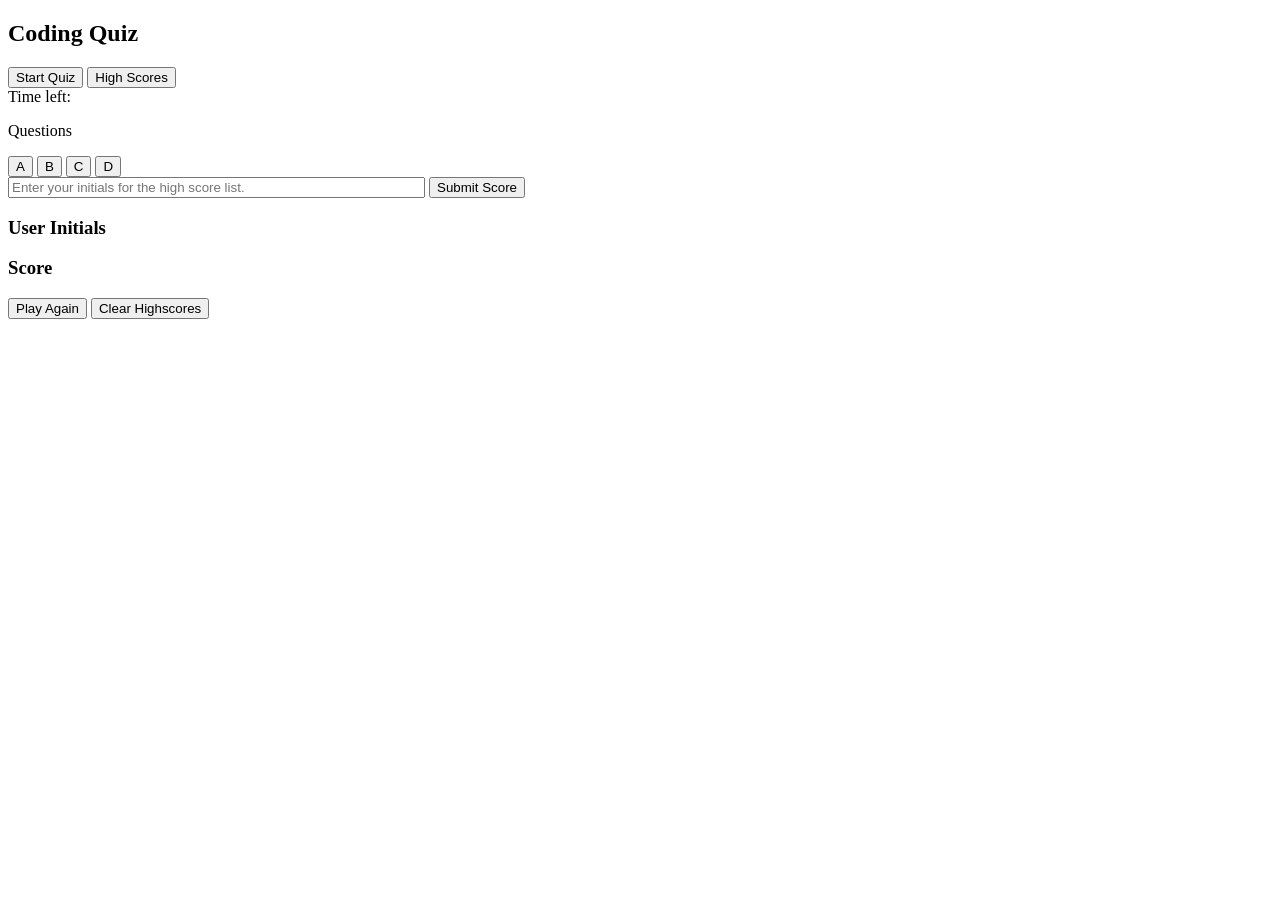
==== Assets/index.html @ b37a6317 "Adding index.html file to HW4 folder" ====
<!DOCTYPE html>
<html lang="en">
<head>
    <meta charset="UTF-8">
    <meta name="viewport" content="width=device-width, initial-scale=1.0">
    <title>Homework 4: Coding Quiz</title>
    <!--Link CSS here.-->
    <link rel="stylesheet" type="text/css" href="style.css">
</head>
<body>
    <!--Make a Container div for the Quiz.-->
    <div class="container">
        <div id="startpage">
            <h2>Coding Quiz</h2>
        <button id="startbtn">Start Quiz</button>
        <button id="startPageHighscore" onclick="showHighscore()">High Scores</button>
        </div>
    <!--Add a div for the quiz, & a div for the Coundtown Timer.-->
        <div id="quiz">
            <div id="timer">Time left: </div>
    <!--Add a div for the Questions & the 4 Options.-->
                <div id="questions"><p>Questions</p></div>
                    <button id="a" onclick="checkAnswer('a')">A</button>
                    <button id="b" onclick="checkAnswer('b')">B</button>
                    <button id="c" onclick="checkAnswer('c')">C</button>
                    <button id="d" onclick="checkAnswer('d')">D</button>
                <div id="result"></div>
            </div>
        <div id="gameover">
    <!--Add a div for the final score of the current quiz.-->
            <div id="finalScore"></div>
    <!--Add a submit score "Button" to enter initals for high score.-->
            <input type="text" size = "50" placeholder="Enter your initials for the high score list." name="initials" id="initials"/>
            <button id="submitScore">Submit Score</button>
        </div>
    <!--Add a div for the high score list with a div for the initals & a div for that person's score.-->
        <div id=highscoreContainer>
        <div id="high-scorePage">
            <div id="highscore-header">
                <h3>User Initials</h3>
                <h3>Score</h3>
            </div>
            <div id = "highscore-initials"></div>
            <div id = "highscore-score"></div>
        </div>
    <!--Add "Buttons", one to play quiz again, & one to clear the high scores.-->
        <div id="endGameBtns">
            <button id="playAgain" onclick="replayQuiz()">Play Again</button>
            <button id="clearHighscore" onclick="clearScore()">Clear Highscores</button>
        </div>
    </div>
    </div>
    <!--Link the JavaScript page.-->
    <script src="script.js"></script>
</body>
</html>
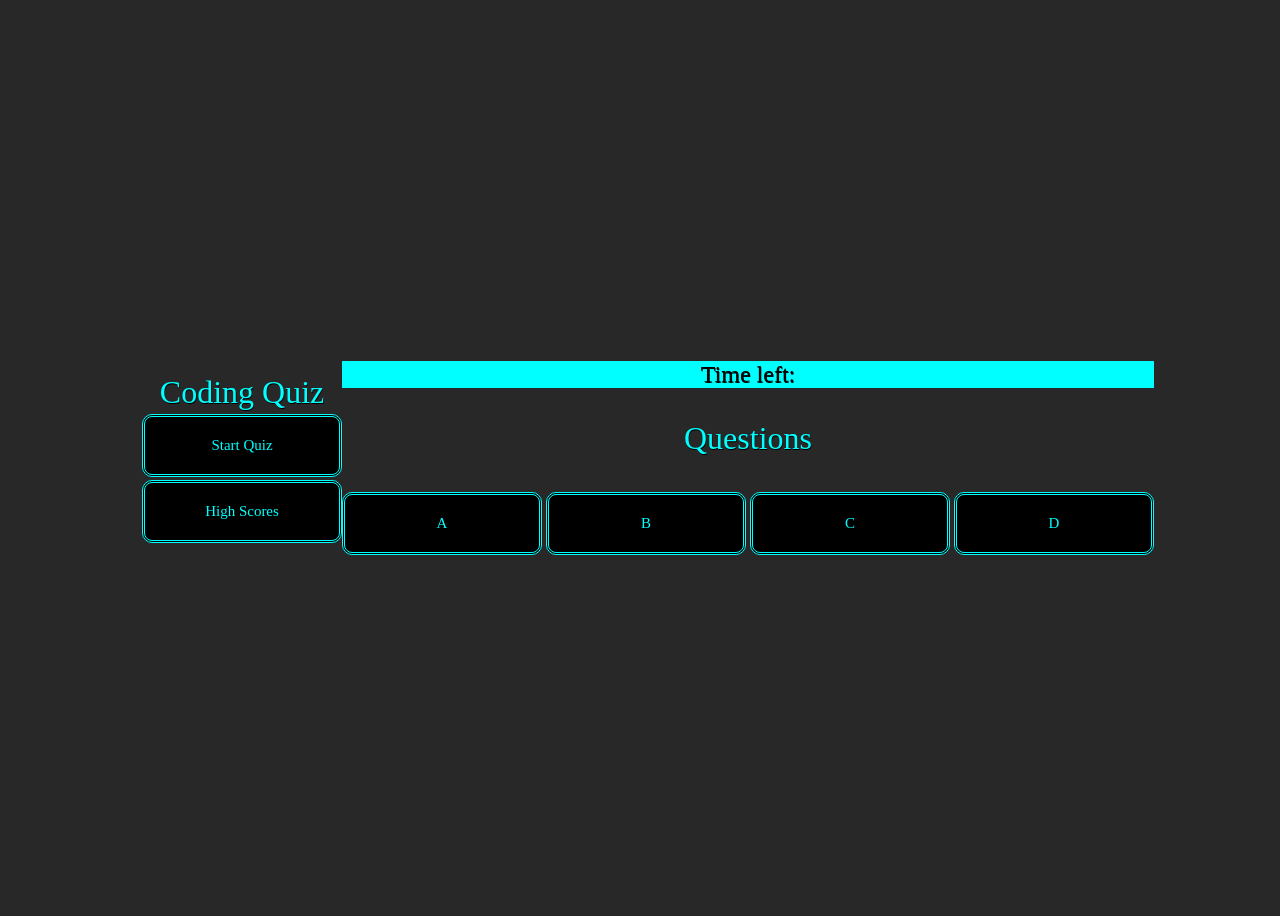
==== commit 5abc8c13: "Finished styling using the css page." ====
--- a/Assets/index.html
+++ b/Assets/index.html
@@ -11,11 +11,11 @@
     <!--Make a Container div for the Quiz.-->
     <div class="container">
         <div id="startpage">
-            <h2>Coding Quiz</h2>
+            <h>Coding Quiz</h>
         <button id="startbtn">Start Quiz</button>
         <button id="startPageHighscore" onclick="showHighscore()">High Scores</button>
         </div>
-    <!--Add a div for the quiz, & a div for the Coundtown Timer.-->
+    <!--Add a div for the quiz, & a div for the Countdown Timer.-->
         <div id="quiz">
             <div id="timer">Time left: </div>
     <!--Add a div for the Questions & the 4 Options.-->
--- a/Assets/style.css
+++ b/Assets/style.css
@@ -0,0 +1,140 @@
+/*Styling for the entire quiz, theme is black & aqua.*/
+:root{
+    background-color: rgb(41, 40, 40);
+    }
+    
+    h{
+        color: aqua;
+        text-shadow: .5px .5px black;
+        text-align: center;
+        font-size: xx-large;
+        font-family: Verdana;
+    }
+
+    li{
+        padding-bottom: 3px;
+        color: aqua;
+        text-shadow: 1.5px 1px 3px black;
+        list-style-type: none;
+    }
+    
+    p{
+        color: aqua;
+        text-shadow: .5px .5px black;
+        text-align: center;
+        font-size: xx-large;
+        font-family: Verdana;
+    }
+
+    input{
+        text-align: center;
+    }
+    
+    .container {
+        width: 100vw;
+        height: 100vh;
+        display: flex;
+        justify-content: center;
+        align-items: center;
+        max-width: 80rem;
+        margin: 0 auto;
+      }
+    
+      button {
+        display: inline-block;
+        font-family: Verdana;
+        background-color: black;
+        border-radius: 10px;
+        border: 3px double aqua;
+        color:aqua;
+        text-align: center;
+        font-size: 15px;
+        padding: 20px;
+        width: 200px;
+        margin-top: 3px;
+      }
+    
+      button:hover{
+          box-shadow: 5px 5px 5px 5px aqua;
+      }
+    
+    #startpage{
+        display: flex;
+        flex-direction: column;
+        align-items: center;
+    }
+    
+    #timer{
+        font-family: Verdana;
+        background-color: aqua;
+        color: black;
+        font-size: x-large;
+        text-shadow: .5px .5px black;
+        text-align: center;
+    }
+   
+    #gameover {
+        text-align: center;
+        display: none;
+        flex-direction: column;
+        align-items: center;
+    }
+    
+    #highScore{
+        height: 1.5rem;
+        border: groove 2px;
+    }
+    
+    #high-scorePage{
+        display: none;
+        width: 50%;
+        border: solid;
+        border-color: aqua;
+        border-bottom-style: groove;
+        padding-bottom: .3rem;
+        background: black;
+    }
+    
+    #highscore-header{
+        display:flex;
+        justify-content: space-around;
+        border-bottom-style: outset;
+        margin-bottom: .5rem;
+        background-color: aqua;
+        color: black;
+        font-family: Verdana;
+    }
+    #highscoreContainer{
+        height: 100%;
+        width: 100%;
+        display: none;
+        flex-direction: column;
+        align-items: center;
+        justify-content: center;
+    }
+    
+    #initials{
+        margin: 1rem;
+        height: 2rem;
+    }
+    
+    #highscore-initials{
+        display: inline-block;
+        padding-left: 10rem;
+        font-family: Verdana;
+        font-weight: bold;
+    }
+    
+    #highscore-score{
+        float: right;
+        padding-right: 10rem;
+        font-family: Verdana;
+        font-weight: bold;
+    }
+    
+    #finalScore{
+        padding-bottom: 1rem;
+        font-size: x-large;
+        font-family: Verdana;
+        font-weight: bold;
+    }
